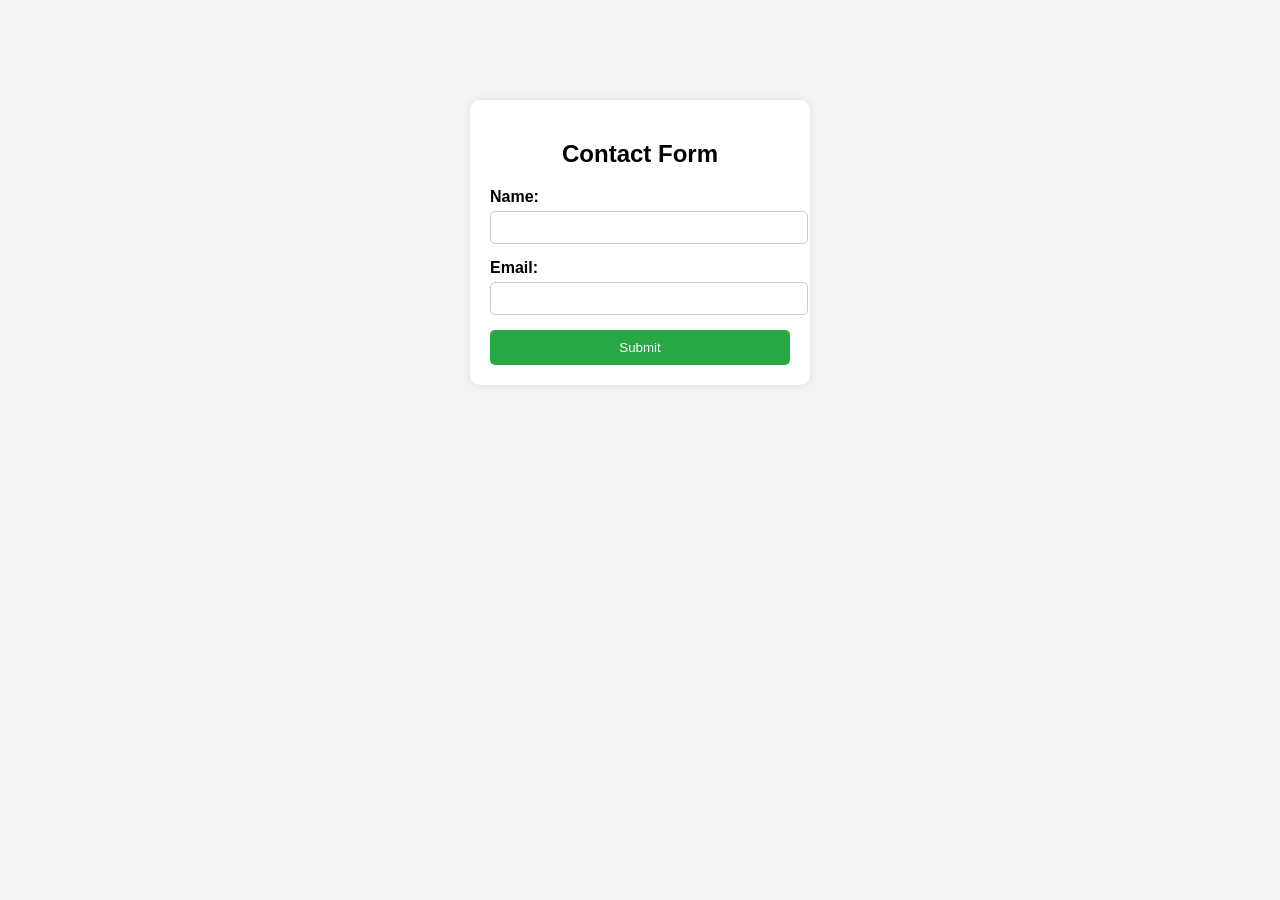
==== 03-form-style.html @ 9aa3fc0b "first commit" ====
<!DOCTYPE html>
<html>
<head>
  <title>Styled Form</title>

  <style>
    body {
      font-family: Arial;
      background-color: #f4f4f4;
    }

    .container {
      width: 300px;
      margin: 100px auto;
      padding: 20px;
      background: white;
      border-radius: 10px;
      box-shadow: 0 0 10px rgba(0,0,0,0.1);
    }

    h2 {
      text-align: center;
    }

    label {
      font-weight: bold;
    }

    input {
      width: 100%;
      padding: 8px;
      margin: 5px 0 15px;
      border: 1px solid #ccc;
      border-radius: 5px;
    }

    button {
      width: 100%;
      padding: 10px;
      background-color: #28a745;
      color: white;
      border: none;
      border-radius: 5px;
      cursor: pointer;
    }

    button:hover {
      background-color: #218838;
    }
  </style>

</head>
<body>

  <div class="container">
    
    <h2>Contact Form</h2>

    <form action="success.html" method="GET">

      <label>Name:</label><br>
      <input type="text" name="name" required>

      <label>Email:</label><br>
      <input type="email" name="email" required>

      <button type="submit">Submit</button>

    </form>

  </div>

</body>
</html>
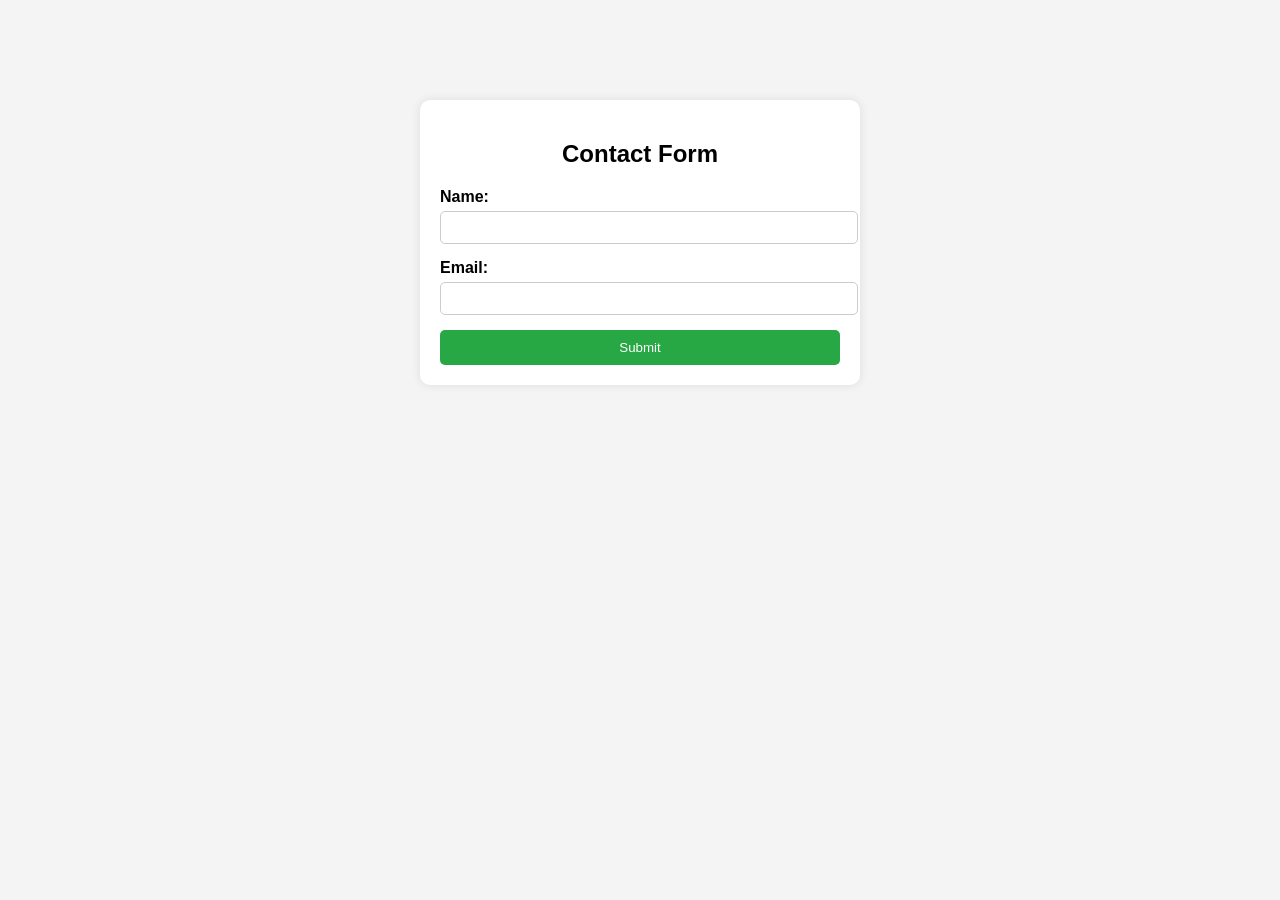
==== commit 8001f1a0: "day2" ====
--- a/03-form-style.html
+++ b/03-form-style.html
@@ -10,7 +10,7 @@
     }
 
     .container {
-      width: 300px;
+      width: 400px;
       margin: 100px auto;
       padding: 20px;
       background: white;
